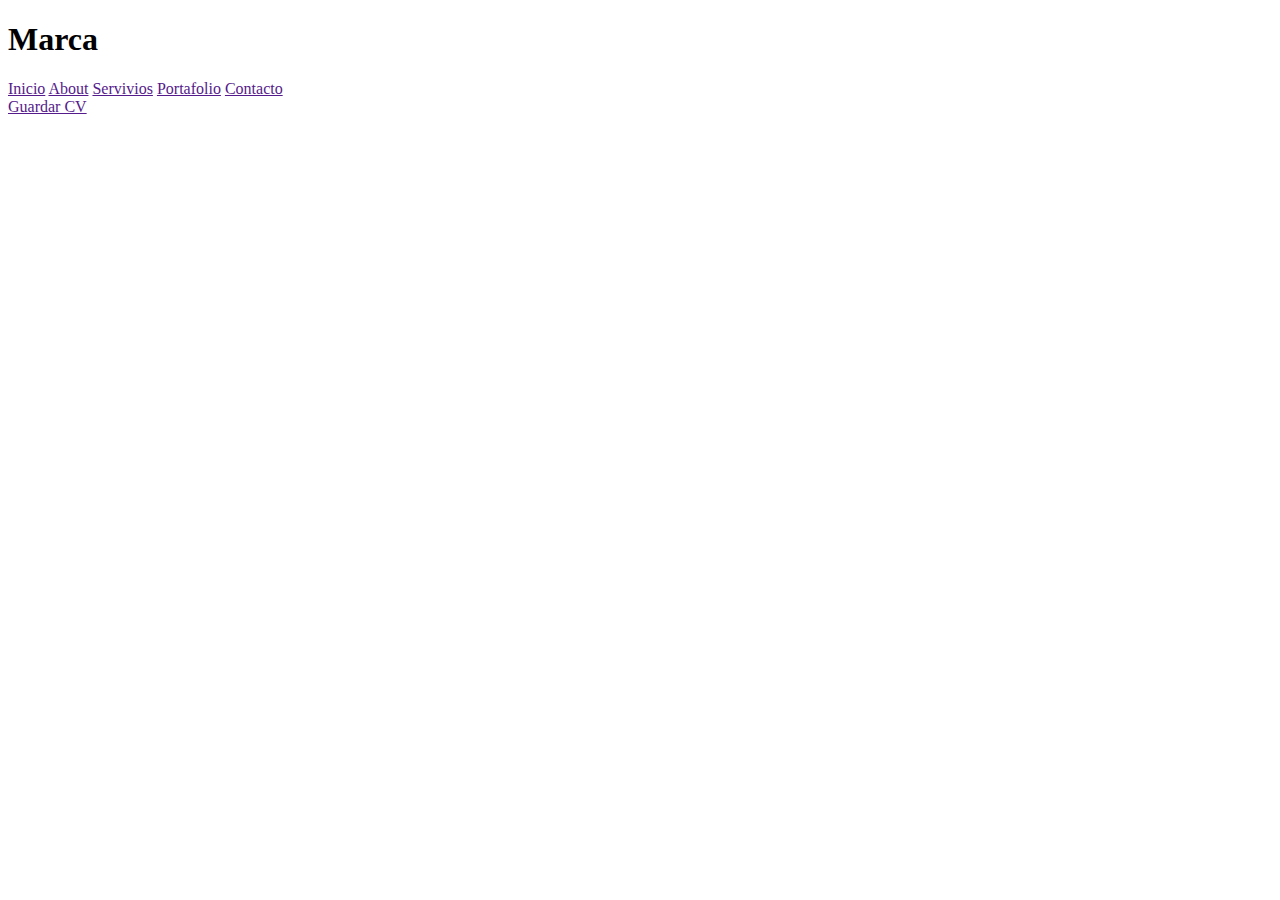
==== index.html @ bd3c1a5b "realicé la cabecera, tanto la parte del html como el styles. Use un fondo provisorio." ====
<!DOCTYPE html>
<html lang="en">
<head>
    <meta charset="UTF-8">
    <meta name="viewport" content="width=device-width, initial-scale=1.0">
    <title>porfolio-based-web-project</title>
    <link rel="stylesheet" href="../porfolio-based-web-project/css/normalize.css">
    <link rel="stylesheet" href="../porfolio-based-web-project/css/styles.css">
    <link rel="stylesheet" href="../porfolio-based-web-project/css/responsive.css">

</head>
<body class="todo">
    <header class="cabecera">
        <section><h1>Marca</h1></section>
        
        <section>
            <nav class="menu">
                <a href="" class="elem_menu">Inicio</a>
                <a href="" class="elem_menu">About</a>
                <a href="" class="elem_menu">Servivios</a>
                <a href="" class="elem_menu">Portafolio</a>
                <a href="" class="elem_menu">Contacto</a>
            </nav>
        </section>
        
        <section><a href="" class="button">Guardar CV</a></section>
        
        
    </header>
    <main>
        <section>
            
        </section>
    </main>
    <footer></footer>
    
</body>
</html>
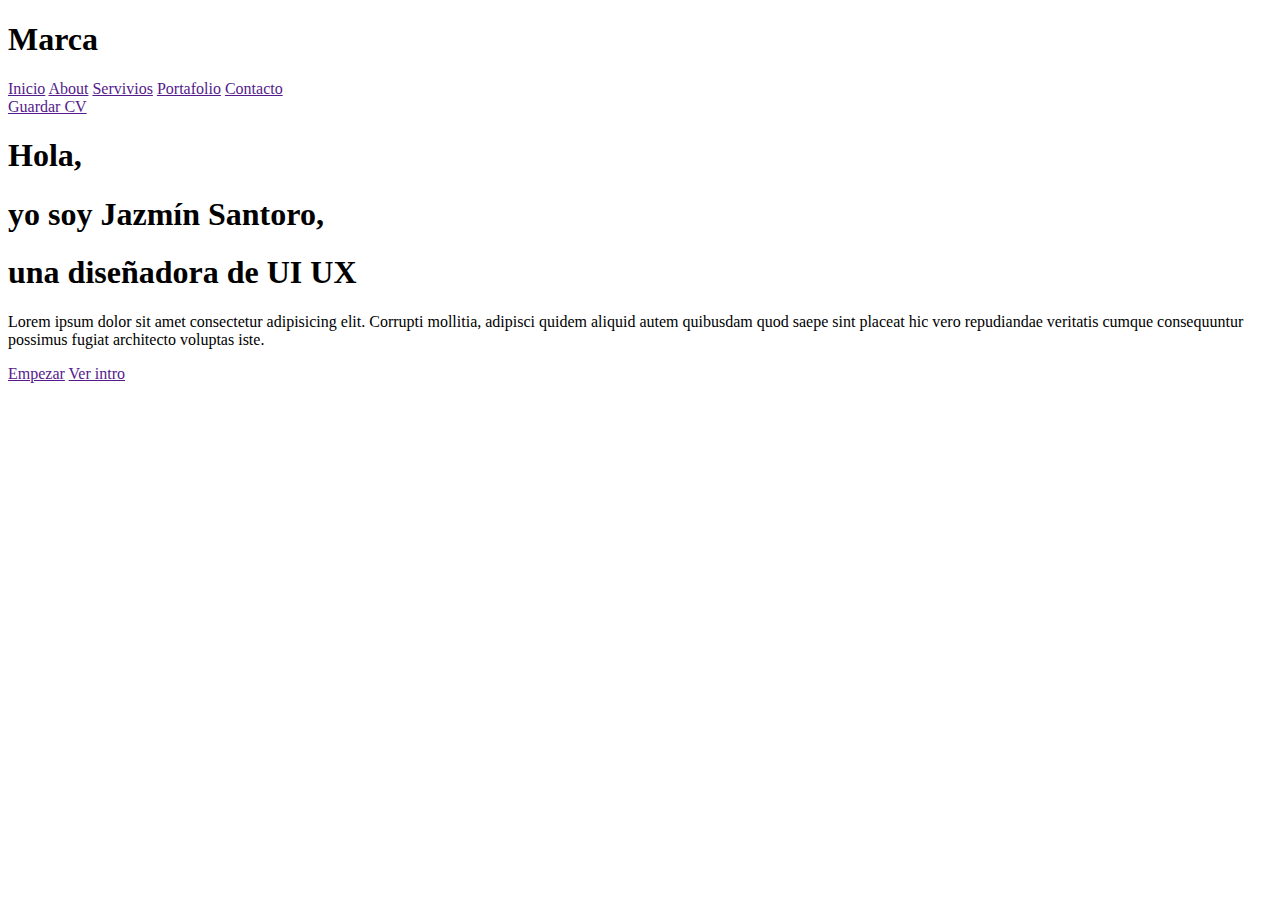
==== commit cd67ac7c: "hice la estructura básica del hero. Y repartí las otras estructuras." ====
--- a/index.html
+++ b/index.html
@@ -28,9 +28,34 @@
         
     </header>
     <main>
-        <section>
-            
+        <section class="hero">
+            <section class="hero_texto">
+                <section class="titulo_hero">
+                    <h1>Hola,</h1>
+                <h1>yo soy Jazmín Santoro,</h1>
+                <h1>una diseñadora de UI UX</h1>
+                </section>
+                <p>Lorem ipsum dolor sit amet consectetur adipisicing elit. Corrupti mollitia, adipisci quidem aliquid autem quibusdam quod saepe sint placeat hic vero repudiandae veritatis cumque consequuntur possimus fugiat architecto voluptas iste.</p>
+                <section class="button_hero">
+                    <a href="" class="button_1_hero">Empezar</a>
+                    <a  href="" class="button_2_hero">Ver intro</a>
+                </section>
+            </section>
+            <section>
+                <img src="http://via.placeholder.com/500" alt="">
+            </section>
+
         </section>
+
+        <section class="seccion_1"></section>
+        <section class="seccion_2"></section>
+        <section class="seccion_1"></section>
+        <section class="seccion_2"></section>
+        <section class="seccion_1"></section>
+        <section class="seccion_2"></section>
+        <section class="seccion_1"></section>
+        <section class="seccion_2"></section>
+
     </main>
     <footer></footer>
     
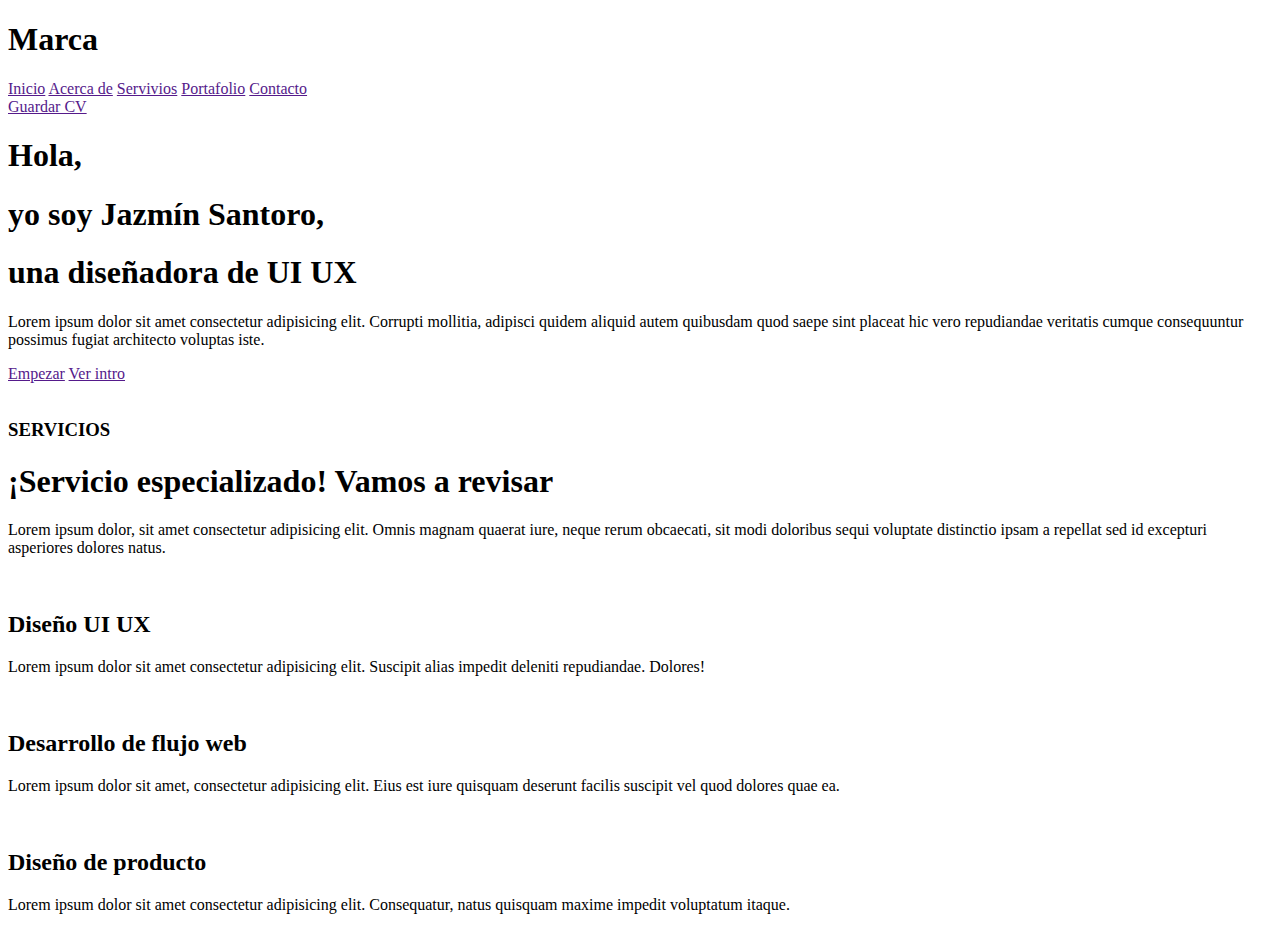
==== commit cad1ba8e: "realice la estructura básica y alo de diseño se la sección 1" ====
--- a/index.html
+++ b/index.html
@@ -16,7 +16,7 @@
         <section>
             <nav class="menu">
                 <a href="" class="elem_menu">Inicio</a>
-                <a href="" class="elem_menu">About</a>
+                <a href="" class="elem_menu">Acerca de</a>
                 <a href="" class="elem_menu">Servivios</a>
                 <a href="" class="elem_menu">Portafolio</a>
                 <a href="" class="elem_menu">Contacto</a>
@@ -47,7 +47,55 @@
 
         </section>
 
-        <section class="seccion_1"></section>
+
+
+        <section class="seccion_1">
+            <section class="texto_seccion_1">
+                <h3 class="titulo_1_seeccion_1">SERVICIOS</h3>
+                <h1>¡Servicio especializado! Vamos a revisar</h1>
+                <p class="texto">Lorem ipsum dolor, sit amet consectetur adipisicing elit. Omnis magnam quaerat iure, neque rerum obcaecati, sit modi doloribus sequi voluptate distinctio ipsam a repellat sed id excepturi asperiores dolores natus.</p>
+            </section>
+
+            <section class="divisiones_seccion_1">
+
+                <section class="div_1_seccion_1">
+
+                    <section class="circulo_seccion1">
+                        <p class="circulo"></p>
+                        <img src="../porfolio-based-web-project/img/pen_seccion_1.svg" alt="" class="icono_seccion_1">
+                    </section>
+
+                    <h2>Diseño UI UX</h2>
+                    <P class="texto">Lorem ipsum dolor sit amet consectetur adipisicing elit. Suscipit alias impedit deleniti repudiandae. Dolores!</P>
+                </section>
+
+                <section class="div_2_seccion_1">
+
+                    <section class="circulo_seccion1">
+                        <p class="circulo"></p>
+                        <img src="../porfolio-based-web-project/img/documento_seccion_1.svg" alt="" class="icono_seccion_1">
+                    </section>
+                    
+                    <h2>Desarrollo de flujo web</h2>
+                    <p class="texto_blanco">Lorem ipsum dolor sit amet, consectetur adipisicing elit. Eius est iure quisquam deserunt facilis suscipit vel quod dolores quae ea.</p>
+                </section>
+
+                <section class="div_1_seccion_1">
+
+                    <section class="circulo_seccion1">
+                        <p class="circulo"></p>
+                        <img src="../porfolio-based-web-project/img/pencil_seccion_1.svg" alt="" class="icono_seccion_1">
+                    </section>
+                    
+                    <h2>Diseño de producto</h2>
+                    <p class="texto">Lorem ipsum dolor sit amet consectetur adipisicing elit. Consequatur, natus quisquam maxime impedit voluptatum itaque.</p>
+                </section>
+            </section>
+
+        </section>
+
+
+
         <section class="seccion_2"></section>
         <section class="seccion_1"></section>
         <section class="seccion_2"></section>
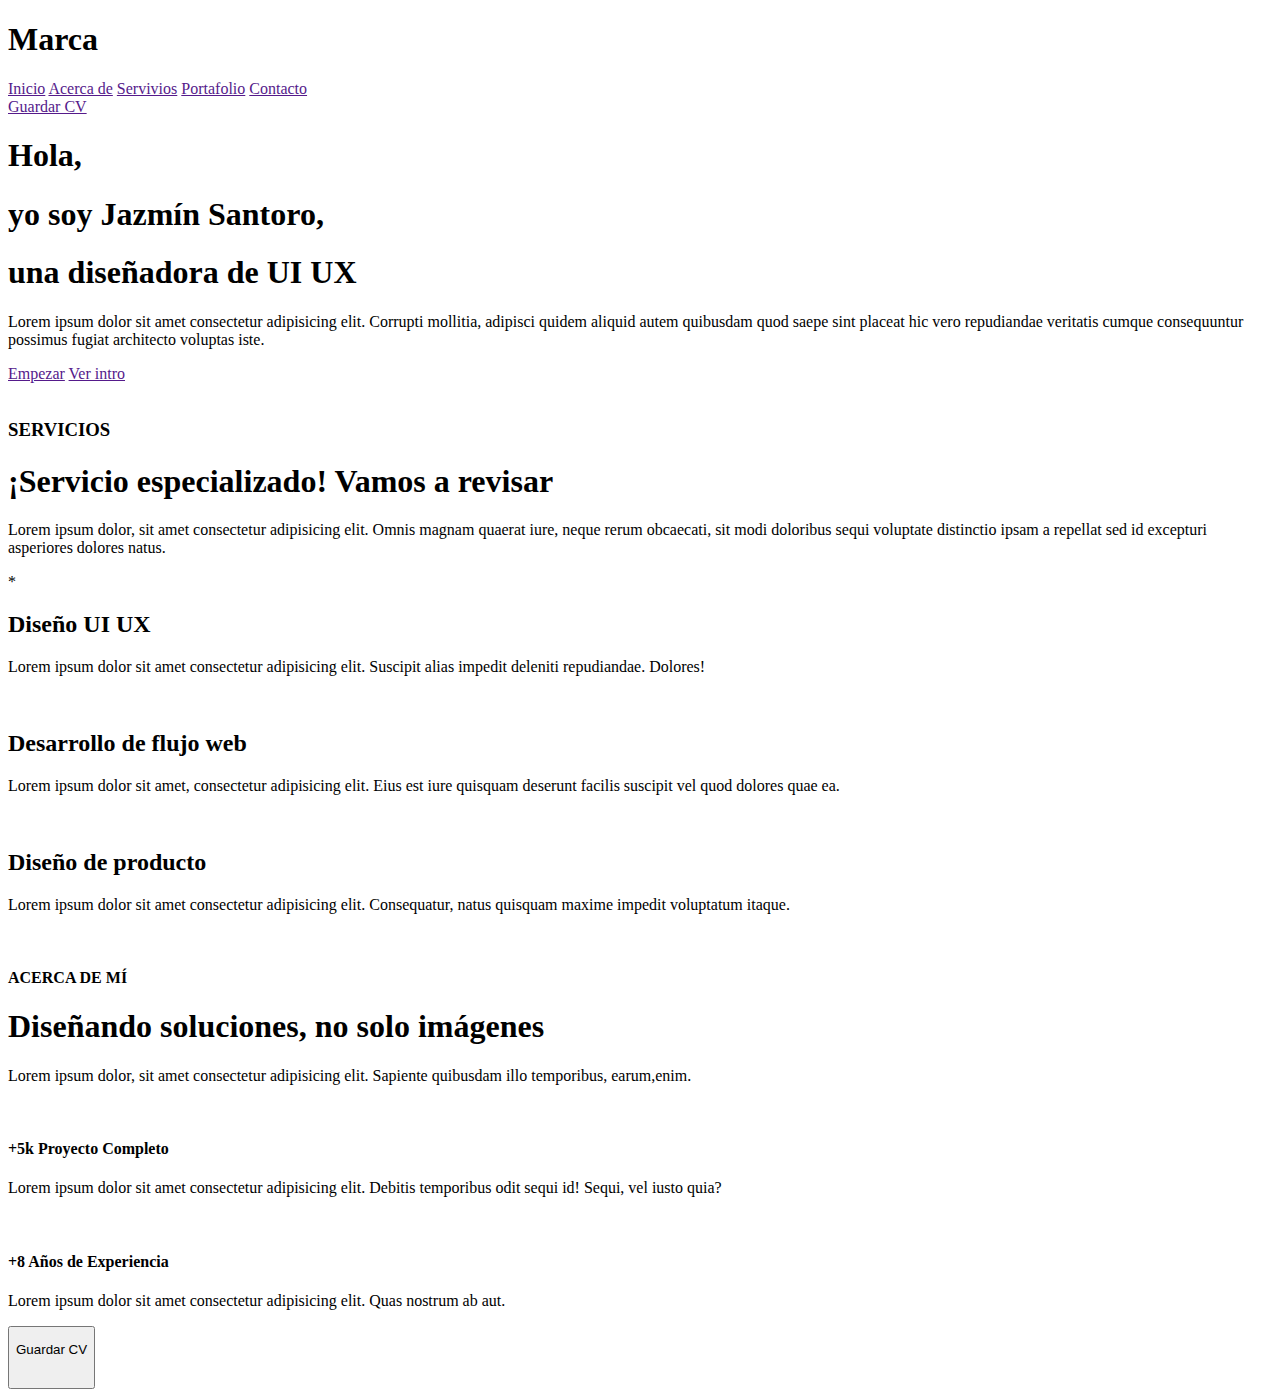
==== commit e04bdbf2: "realicé la estructura y ediciónbásica de la seccion 2" ====
--- a/index.html
+++ b/index.html
@@ -62,7 +62,7 @@
 
                     <section class="circulo_seccion1">
                         <p class="circulo"></p>
-                        <img src="../porfolio-based-web-project/img/pen_seccion_1.svg" alt="" class="icono_seccion_1">
+                    *    <img src="../porfolio-based-web-project/img/pen_seccion_1.svg" alt="" class="icono_seccion_1">
                     </section>
 
                     <h2>Diseño UI UX</h2>
@@ -96,7 +96,45 @@
 
 
 
-        <section class="seccion_2"></section>
+        <section class="seccion_2">
+
+            <section>
+                <img src="http://via.placeholder.com/500" alt="">
+            </section>
+
+            <section class="texto_seccion_2">
+                <h4 class="titulo_1_seeccion_1">ACERCA DE MÍ</h4>
+                <h1 class="titulo_hero">Diseñando soluciones, no solo imágenes</h1>
+                <p class="texto">Lorem ipsum dolor, sit amet consectetur adipisicing elit. Sapiente quibusdam illo temporibus, earum,enim.</p>
+                
+                <section class="div_1_seccion_2">
+                    <img src="../porfolio-based-web-project/img/flecha_naranja.svg" alt="" class="flecha_naranja">
+                    <section class="div_texto_seccion2">
+                        <h4 class="titulo_hero">+5k Proyecto Completo</h4>
+                        <p class="texto">Lorem ipsum dolor sit amet consectetur adipisicing elit. Debitis temporibus odit sequi id! Sequi, vel iusto quia?</p>
+                    </section>
+                    
+                </section>
+                
+                <section class="div_2_seccion_2">
+                    <img src="../porfolio-based-web-project/img/flecha_morada.svg" alt="" class="flecha_morada">
+                    <section class="div_texto_seccion2">
+                        <h4 class="titulo_hero" >+8 Años de Experiencia</h4>
+                        <p class="texto">Lorem ipsum dolor sit amet consectetur adipisicing elit. Quas nostrum ab aut.</p>
+                    </section>
+                    
+                </section>
+
+                <button class="button_seccion_2">
+                    <p>Guardar CV  </p>
+                    <img src="../porfolio-based-web-project/img/flecha_blanca.svg" alt="" class="flecha_blanca">
+                </button>
+
+            </section>
+        </section>
+
+
+
         <section class="seccion_1"></section>
         <section class="seccion_2"></section>
         <section class="seccion_1"></section>
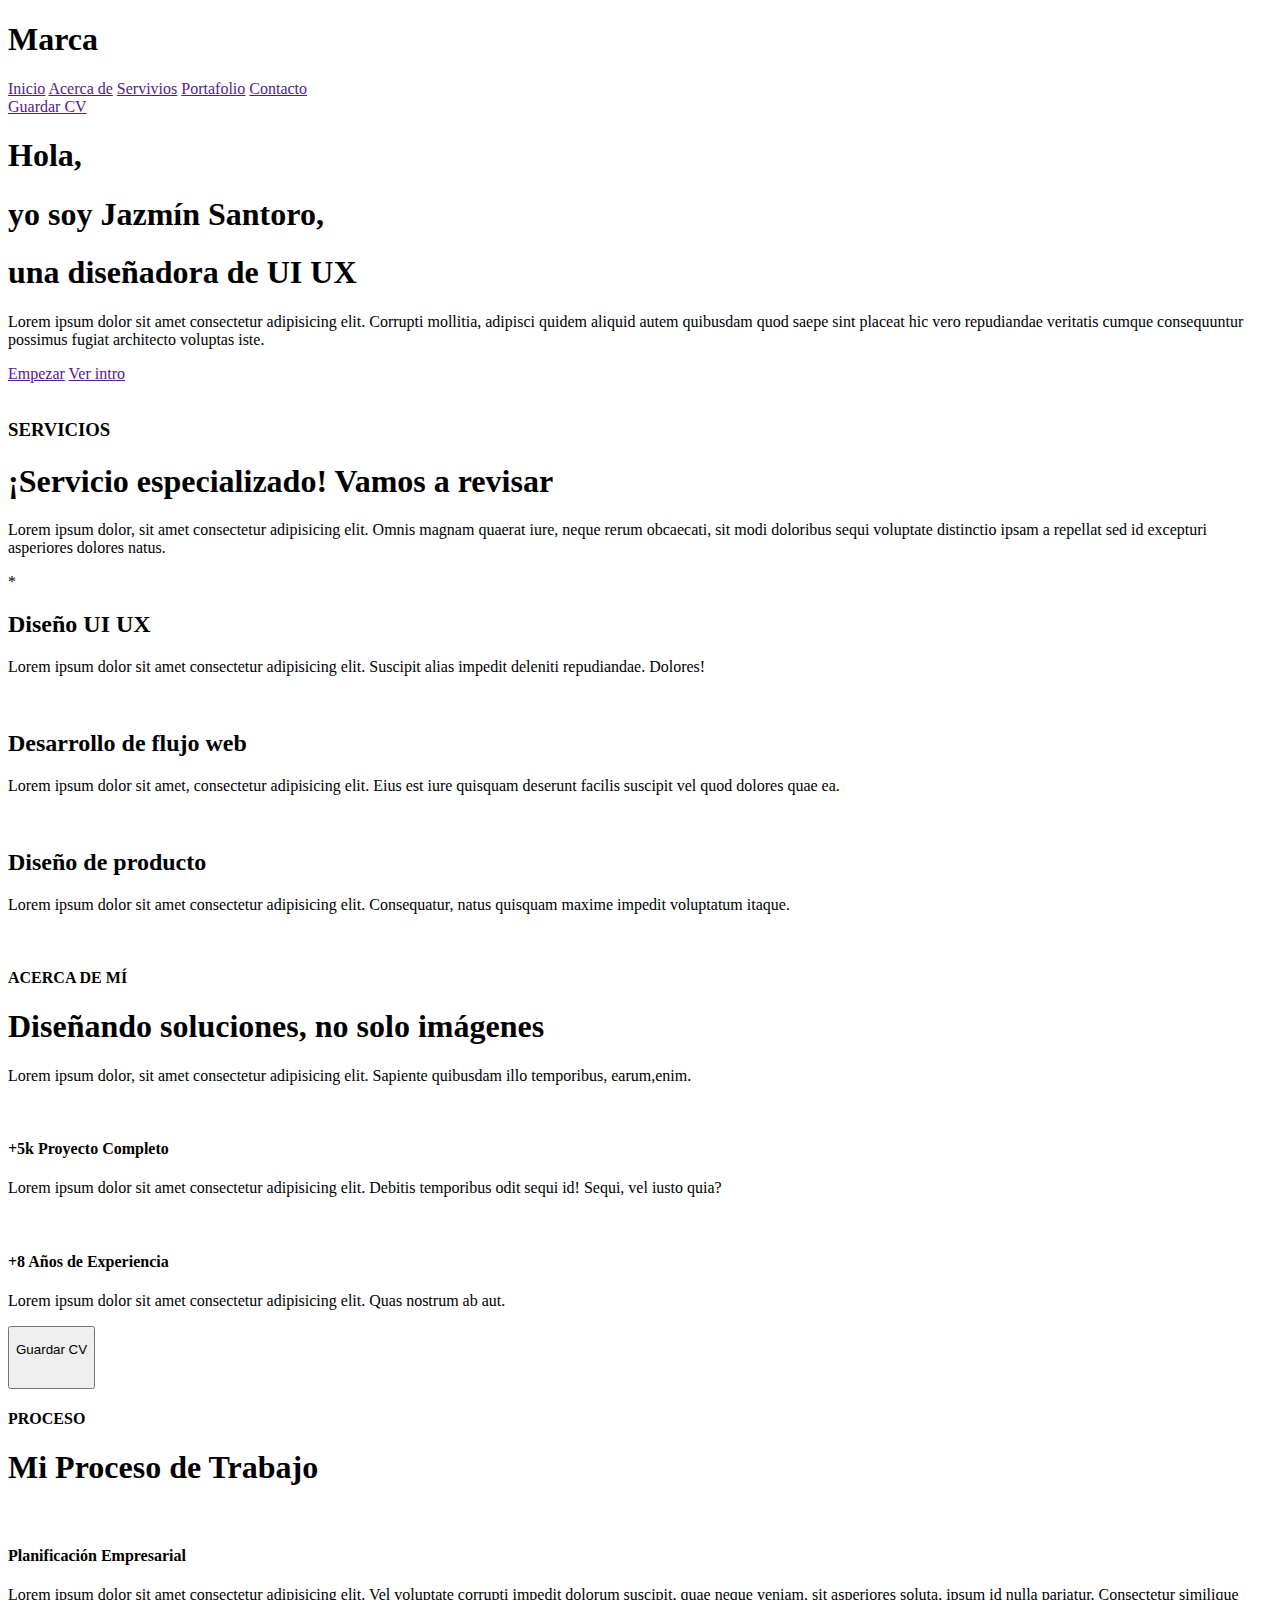
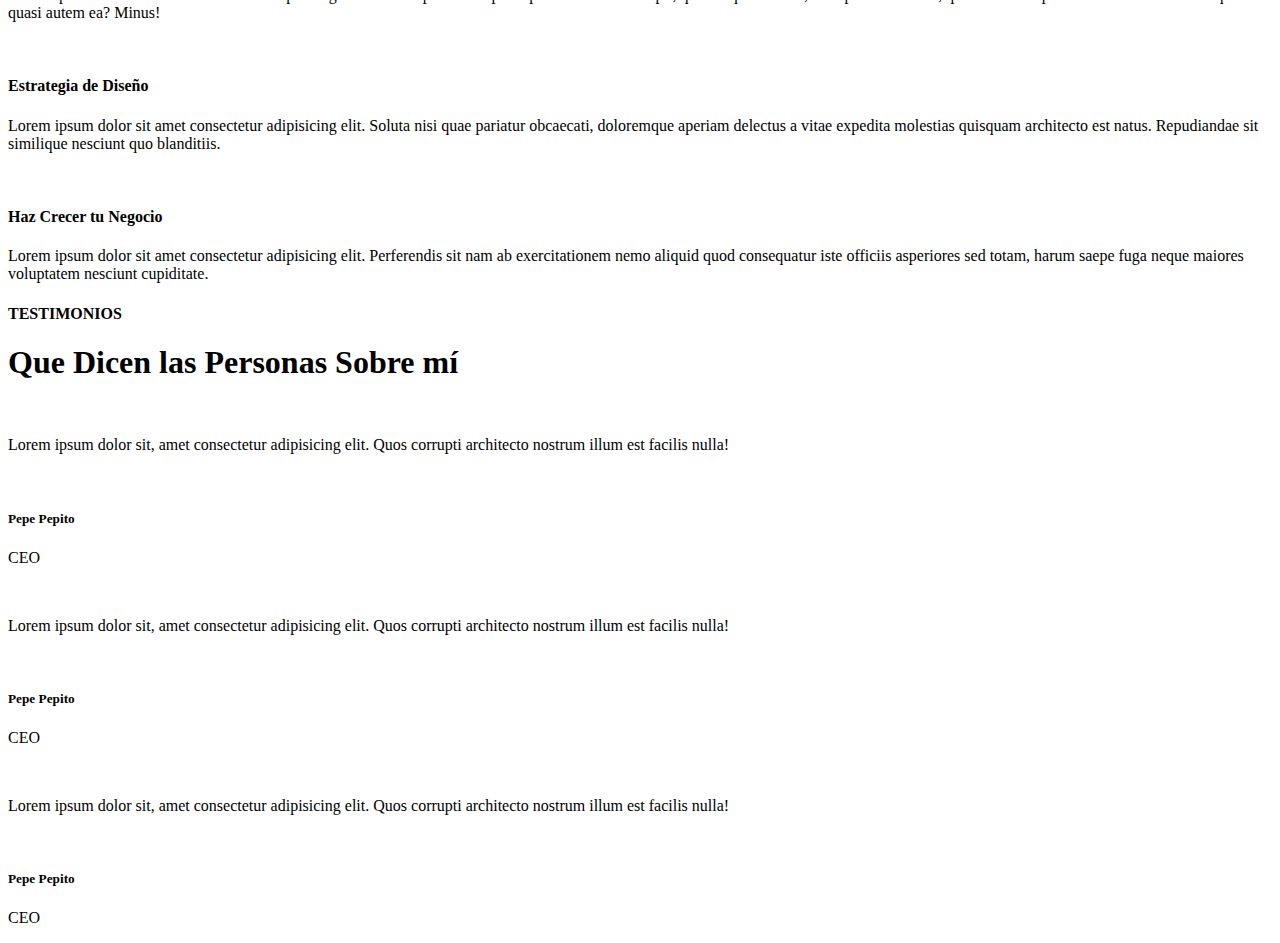
==== commit d14e9859: "realice la estructura básica de la seccion 3 y 4" ====
--- a/index.html
+++ b/index.html
@@ -130,13 +130,146 @@
                     <img src="../porfolio-based-web-project/img/flecha_blanca.svg" alt="" class="flecha_blanca">
                 </button>
 
-            </section>
-        </section>
-
-
-
-        <section class="seccion_1"></section>
-        <section class="seccion_2"></section>
+
+            </section>
+        </section>
+
+
+
+        <section class="seccion_1">
+
+            <section class="texto_seccion_1">
+                <h4 class="titulo_1_seeccion_1">PROCESO</h4>
+                <h1 class="t">Mi Proceso de Trabajo</h1>
+            </section>
+
+            <section class="div_seccion_3">
+
+                <section class="division_seccion_3">
+                    
+                    <section class="borde_punteado">
+                        <img class="icono_seccion_3"  src="../porfolio-based-web-project/img/lampara_seccion_3.svg" alt="">
+                    </section>
+                
+                    <h4>Planificación Empresarial</h4>
+                    <p class="texto">Lorem ipsum dolor sit amet consectetur adipisicing elit. Vel voluptate corrupti impedit dolorum suscipit, quae neque veniam, sit asperiores soluta, ipsum id nulla pariatur. Consectetur similique quasi autem ea? Minus!</p>
+                </section>
+
+                <section class="division_seccion_3">
+                    
+                    <section class="borde_punteado">
+                        <img class="icono_seccion_3"  src="../porfolio-based-web-project/img/documento_seccion_3.svg" alt="">
+                    </section>
+                
+                    <h4>Estrategia de Diseño</h4>
+                    <p class="texto">Lorem ipsum dolor sit amet consectetur adipisicing elit. Soluta nisi quae pariatur obcaecati, doloremque aperiam delectus a vitae expedita molestias quisquam architecto est natus. Repudiandae sit similique nesciunt quo blanditiis.</p>
+                </section>
+
+                <section class="division_seccion_3">
+                    
+                    <section class="borde_punteado">
+                        <img class="icono_seccion_3"  src="../porfolio-based-web-project/img/grafico_seccion_3.svg" alt="">
+                    </section>
+                
+                    <h4>Haz Crecer tu Negocio</h4>
+                    <p class="texto">Lorem ipsum dolor sit amet consectetur adipisicing elit. Perferendis sit nam ab exercitationem nemo aliquid quod consequatur iste officiis asperiores sed totam, harum saepe fuga neque maiores voluptatem nesciunt cupiditate.</p>
+                </section>
+                
+            </section>
+
+        </section>
+
+
+
+
+        <section class="seccion_4">
+
+            <section class="texto_seccion_1">
+                <h4 class="titulo_1_seeccion_1">TESTIMONIOS</h4>
+                <h1 class="t">Que Dicen las Personas Sobre mí</h1>
+            </section>
+
+            <section class="divisiones_seccion_4">
+
+                <section class="div_seccion_4">
+                    
+                    <section>
+                        <img class="estrellas" src="../porfolio-based-web-project/img/estrella.svg" alt="">
+                        <img class="estrellas" src="../porfolio-based-web-project/img/estrella.svg" alt="">
+                        <img class="estrellas" src="../porfolio-based-web-project/img/estrella.svg" alt="">
+                        <img class="estrellas" src="../porfolio-based-web-project/img/estrella.svg" alt="">
+                        <img class="estrellas" src="../porfolio-based-web-project/img/estrella.svg" alt="">
+                    </section>
+                    
+                    <p>Lorem ipsum dolor sit, amet consectetur adipisicing elit. Quos corrupti architecto nostrum illum est facilis nulla!</p>
+
+                    <section class="personas">
+                        <img class="img_personas" src="http://via.placeholder.com/50" alt="">
+
+                        <section>
+                            <h5>Pepe Pepito</h5>
+                        <p class="texto">CEO</p>
+                        </section>
+                        
+                    </section>
+                
+                </section>
+
+                <section class="div_seccion_4">
+            
+                    <section>
+                        <img class="estrellas" src="../porfolio-based-web-project/img/estrella.svg" alt="">
+                        <img class="estrellas" src="../porfolio-based-web-project/img/estrella.svg" alt="">
+                        <img class="estrellas" src="../porfolio-based-web-project/img/estrella.svg" alt="">
+                        <img class="estrellas" src="../porfolio-based-web-project/img/estrella.svg" alt="">
+                        <img class="estrellas" src="../porfolio-based-web-project/img/estrella.svg" alt="">
+                    </section>
+
+                    <p>Lorem ipsum dolor sit, amet consectetur adipisicing elit. Quos corrupti architecto nostrum illum est facilis nulla!</p>
+                    
+                    <section class="personas">
+                        <img class="img_personas" src="http://via.placeholder.com/50" alt="">
+
+                        <section>
+                            <h5>Pepe Pepito</h5>
+                        <p class="texto">CEO</p>
+                        </section>
+                        
+                    </section>
+                
+                </section>
+
+                <section class="div_seccion_4">
+
+                    <section>
+                        <img class="estrellas" src="../porfolio-based-web-project/img/estrella.svg" alt="">
+                        <img class="estrellas" src="../porfolio-based-web-project/img/estrella.svg" alt="">
+                        <img class="estrellas" src="../porfolio-based-web-project/img/estrella.svg" alt="">
+                        <img class="estrellas" src="../porfolio-based-web-project/img/estrella.svg" alt="">
+                        <img class="estrellas" src="../porfolio-based-web-project/img/estrella.svg" alt="">
+                    </section>
+
+                    <p>Lorem ipsum dolor sit, amet consectetur adipisicing elit. Quos corrupti architecto nostrum illum est facilis nulla!</p>
+                    
+                    <section class="personas">
+                        <img class="img_personas" src="http://via.placeholder.com/50" alt="">
+
+                        <section>
+                            <h5>Pepe Pepito</h5>
+                        <p class="texto">CEO</p>
+                        </section>
+                        
+                    </section>
+
+                </section>
+
+            </section>
+
+        </section>
+
+
+
+
         <section class="seccion_1"></section>
         <section class="seccion_2"></section>
         <section class="seccion_1"></section>
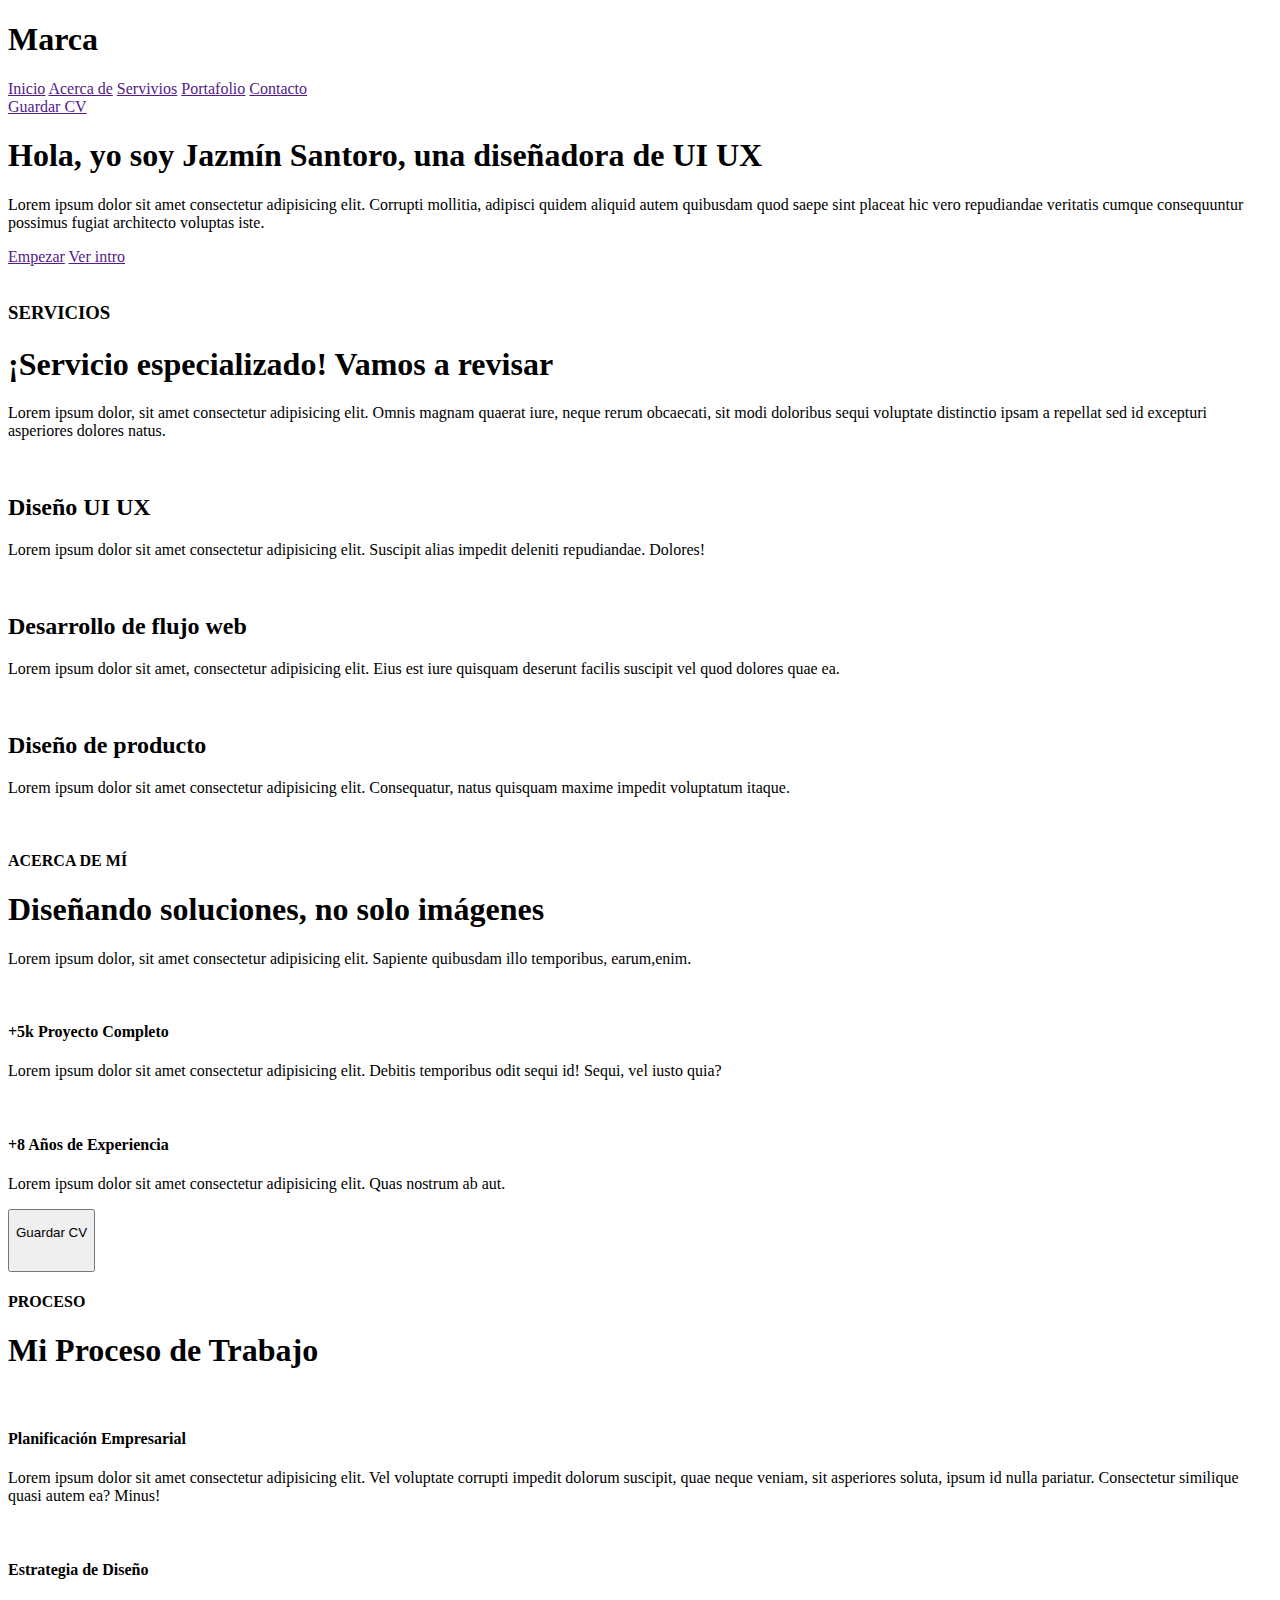
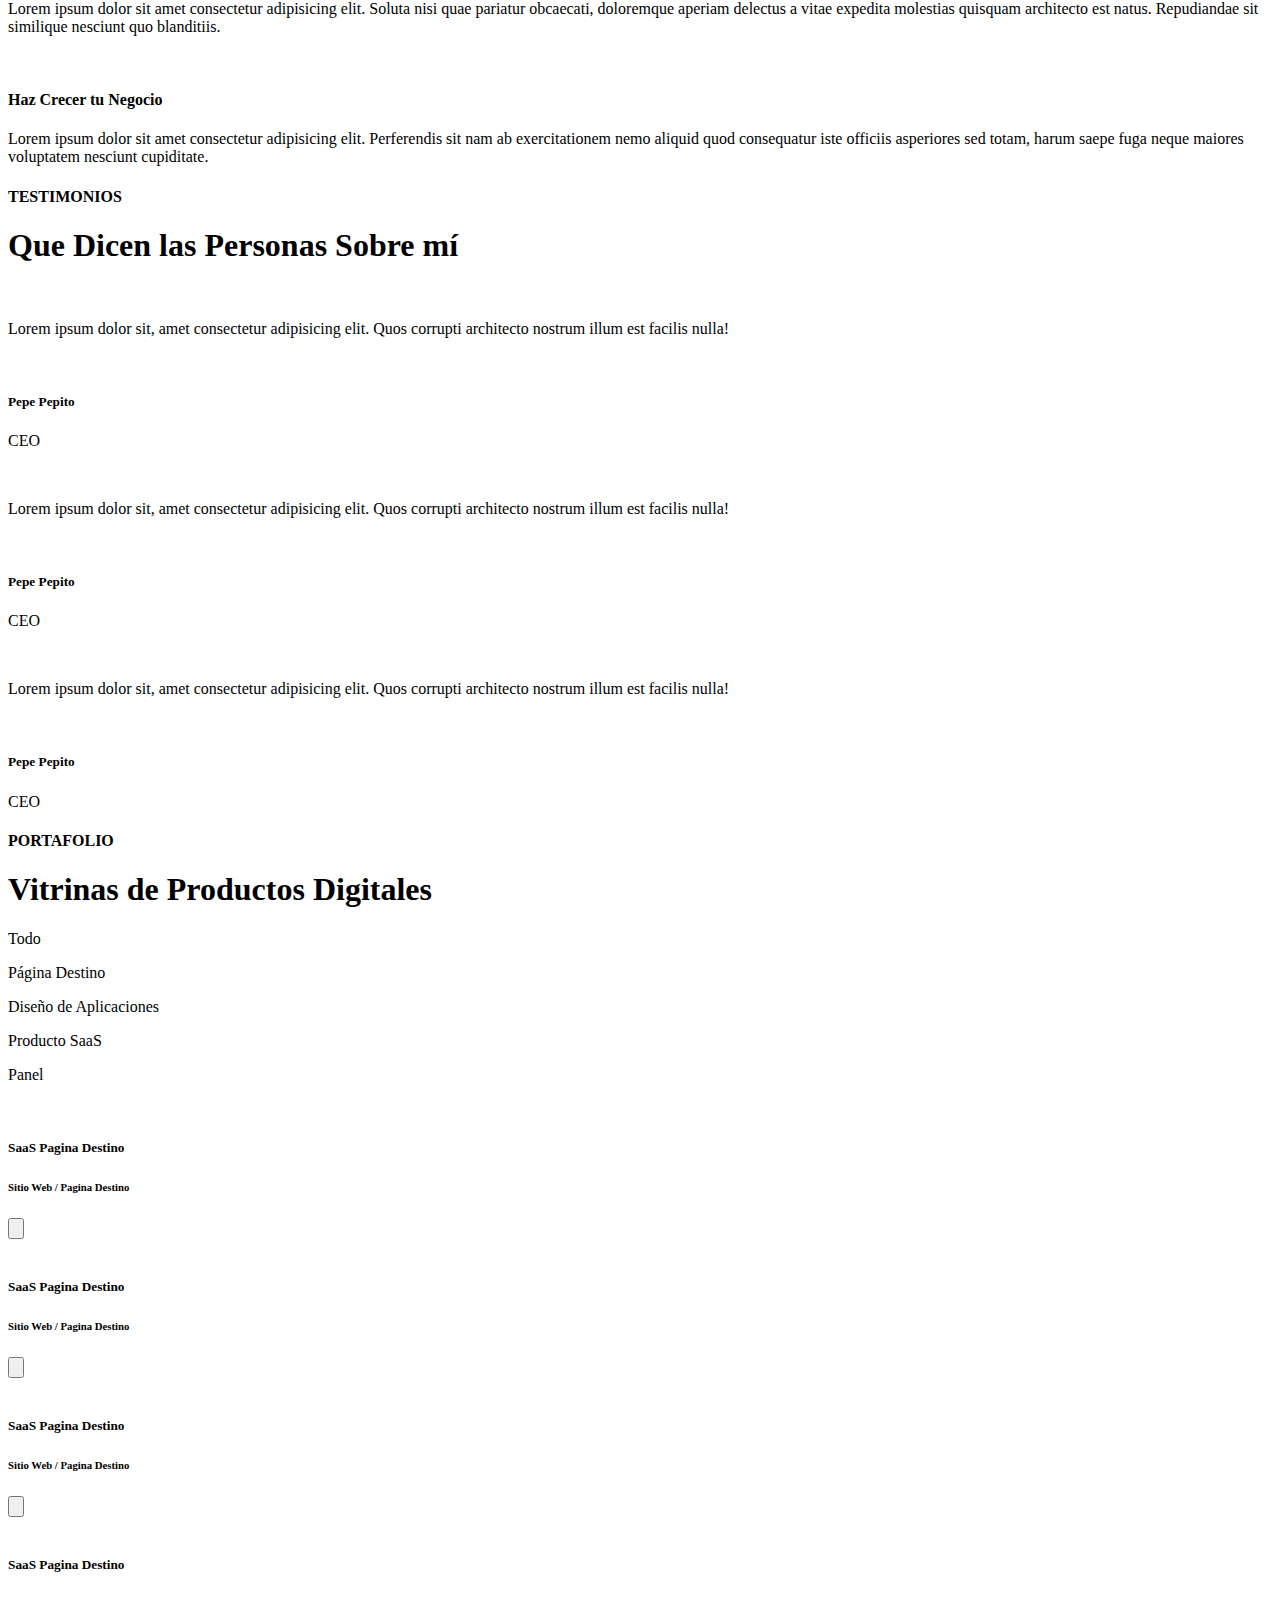
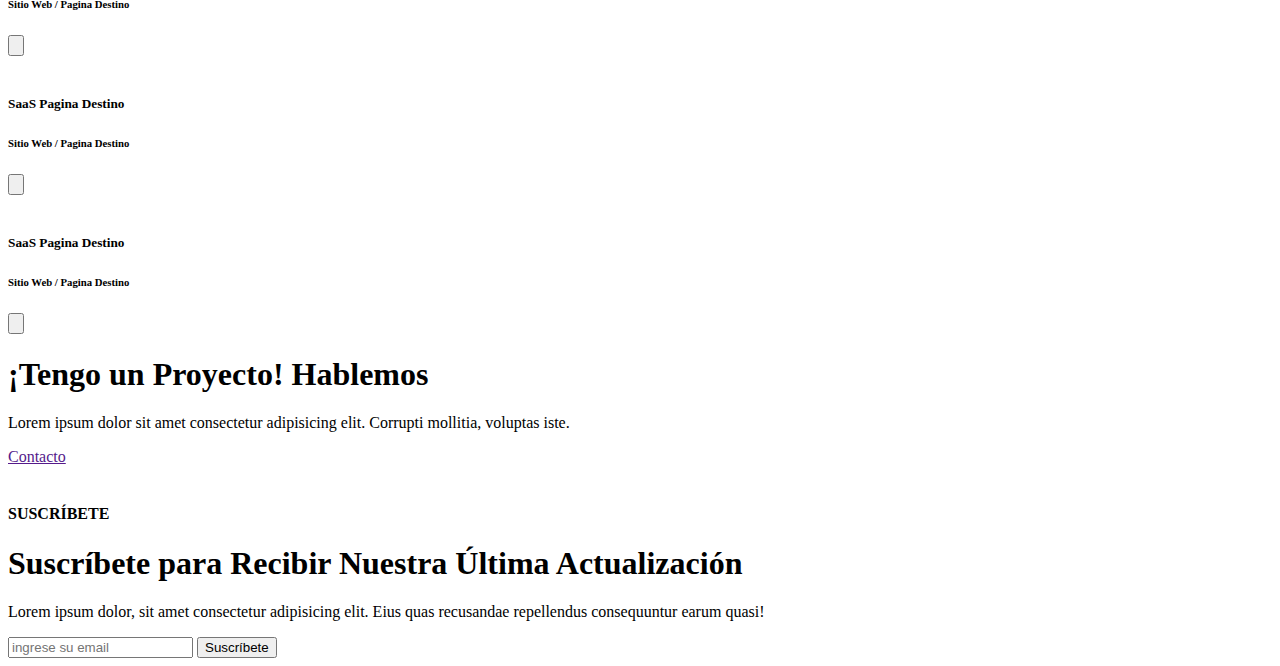
==== commit 8f92e1fd: "realise la estructura básica de las ultimas dos secciones. Decidí no colocar el footer porque aporta" ====
--- a/index.html
+++ b/index.html
@@ -9,7 +9,9 @@
     <link rel="stylesheet" href="../porfolio-based-web-project/css/responsive.css">
 
 </head>
+
 <body class="todo">
+
     <header class="cabecera">
         <section><h1>Marca</h1></section>
         
@@ -30,11 +32,7 @@
     <main>
         <section class="hero">
             <section class="hero_texto">
-                <section class="titulo_hero">
-                    <h1>Hola,</h1>
-                <h1>yo soy Jazmín Santoro,</h1>
-                <h1>una diseñadora de UI UX</h1>
-                </section>
+                <h1 class="line_aling_titulo">Hola, yo soy Jazmín Santoro, una diseñadora de UI UX</h1>
                 <p>Lorem ipsum dolor sit amet consectetur adipisicing elit. Corrupti mollitia, adipisci quidem aliquid autem quibusdam quod saepe sint placeat hic vero repudiandae veritatis cumque consequuntur possimus fugiat architecto voluptas iste.</p>
                 <section class="button_hero">
                     <a href="" class="button_1_hero">Empezar</a>
@@ -62,7 +60,7 @@
 
                     <section class="circulo_seccion1">
                         <p class="circulo"></p>
-                    *    <img src="../porfolio-based-web-project/img/pen_seccion_1.svg" alt="" class="icono_seccion_1">
+                        <img src="../porfolio-based-web-project/img/pen_seccion_1.svg" alt="" class="icono_seccion_1">
                     </section>
 
                     <h2>Diseño UI UX</h2>
@@ -186,7 +184,7 @@
 
             <section class="texto_seccion_1">
                 <h4 class="titulo_1_seeccion_1">TESTIMONIOS</h4>
-                <h1 class="t">Que Dicen las Personas Sobre mí</h1>
+                <h1>Que Dicen las Personas Sobre mí</h1>
             </section>
 
             <section class="divisiones_seccion_4">
@@ -270,12 +268,180 @@
 
 
 
-        <section class="seccion_1"></section>
-        <section class="seccion_2"></section>
-        <section class="seccion_1"></section>
-        <section class="seccion_2"></section>
+        <section class="seccion_1">
+
+            <section class="texto_seccion_5">
+                <h4 class="titulo_1_seeccion_1">PORTAFOLIO</h4>
+                <h1>Vitrinas de Productos Digitales</h1>
+                <section class="div_seccion_3">
+                    <p class="p_boton">Todo</p>
+                    <p class="p_boton">Página Destino</p>
+                    <p class="p_boton">Diseño de Aplicaciones</p>
+                    <p class="p_boton">Producto SaaS</p>
+                    <p class="p_boton">Panel</p>
+                </section>
+            </section>
+
+            <section class="divisiones_seccion_5">
+
+                <section>
+                    <section class="img_seccion_5">
+                        <img class="img_border" src="http://via.placeholder.com/200x150" alt="">
+                    </section>
+                    
+                    <section class="div_seccion_5">
+                        <section class="line_aling">
+                            <h5>SaaS Pagina Destino</h5>
+                            <h6 class="h6_seccion5">Sitio Web / Pagina Destino</h6>
+                        </section>
+                        
+                        <button class="img_button">
+                            <img class="flecha_blanca_inclinada" src="../porfolio-based-web-project/img/flecha_blanca.svg" alt="">
+                        </button>
+                    </section>
+
+                </section>
+                
+                <section>
+                    <section class="img_seccion_5">
+                        <img class="img_border" src="http://via.placeholder.com/200x150" alt="">
+                    </section>
+                    
+                    <section class="div_seccion_5">
+                        <section class="line_aling">
+                            <h5>SaaS Pagina Destino</h5>
+                            <h6 class="h6_seccion5">Sitio Web / Pagina Destino</h6>
+                        </section>
+                        
+                        <button class="img_button">
+                            <img class="flecha_blanca_inclinada" src="../porfolio-based-web-project/img/flecha_blanca.svg" alt="">
+                        </button>
+                    </section>
+
+                </section>
+                
+                <section>
+                    <section class="img_seccion_5">
+                        <img class="img_border" src="http://via.placeholder.com/200x150" alt="">
+                    </section>
+                    
+                    <section class="div_seccion_5">
+                        <section class="line_aling">
+                            <h5>SaaS Pagina Destino</h5>
+                            <h6 class="h6_seccion5">Sitio Web / Pagina Destino</h6>
+                        </section>
+                        
+                        <button class="img_button">
+                            <img class="flecha_blanca_inclinada" src="../porfolio-based-web-project/img/flecha_blanca.svg" alt="">
+                        </button>
+                    </section>
+
+                </section>
+                
+                <section>
+                    <section class="img_seccion_5">
+                        <img class="img_border" src="http://via.placeholder.com/200x150" alt="">
+                    </section>
+                    
+                    <section class="div_seccion_5">
+                        <section class="line_aling">
+                            <h5>SaaS Pagina Destino</h5>
+                            <h6 class="h6_seccion5">Sitio Web / Pagina Destino</h6>
+                        </section>
+                        
+                        <button class="img_button">
+                            <img class="flecha_blanca_inclinada" src="../porfolio-based-web-project/img/flecha_blanca.svg" alt="">
+                        </button>
+                    </section>
+
+                </section>
+                
+                <section>
+                    <section class="img_seccion_5">
+                        <img class="img_border" src="http://via.placeholder.com/200x150" alt="">
+                    </section>
+                    
+                    <section class="div_seccion_5">
+                        <section class="line_aling">
+                            <h5>SaaS Pagina Destino</h5>
+                            <h6 class="h6_seccion5">Sitio Web / Pagina Destino</h6>
+                        </section>
+                        
+                        <button class="img_button">
+                            <img class="flecha_blanca_inclinada" src="../porfolio-based-web-project/img/flecha_blanca.svg" alt="">
+                        </button>
+                    </section>
+
+                </section>
+                
+                <section>
+                    <section class="img_seccion_5">
+                        <img class="img_border" src="http://via.placeholder.com/200x150" alt="">
+                    </section>
+                    
+                    <section class="div_seccion_5">
+                        <section class="line_aling">
+                            <h5>SaaS Pagina Destino</h5>
+                            <h6 class="h6_seccion5">Sitio Web / Pagina Destino</h6>
+                        </section>
+                        <section>
+                            <button class="img_button">
+                                <img class="flecha_blanca_inclinada" src="../porfolio-based-web-project/img/flecha_blanca.svg" alt="">
+                            </button>
+                        </section>
+                        
+                    </section>
+
+                </section>
+                
+                
+            </section>
+
+        </section>
+
+
+
+
+        <section class="seccion_6">
+
+            <section class="texto_seccion6">
+                <h1 class="line_aling_titulo" >¡Tengo un Proyecto! Hablemos</h1>
+                <p>Lorem ipsum dolor sit amet consectetur adipisicing elit. Corrupti mollitia, voluptas iste.</p>
+                <section class="button_hero">
+                    <a href="" class="button_1_hero">Contacto</a>
+                </section>
+            </section>
+            <section class="img_seccion_6">
+                <img src="http://via.placeholder.com/500" alt="">
+            </section>
+
+        </section>
+
+
+
+
+
+        <section class="seccion_7">
+
+            <section class="div_seccion_7">
+                <h4 class="titulo_1_seeccion_1">SUSCRÍBETE</h4>
+                <h1 class="line_aling_titulo" >Suscríbete para Recibir Nuestra Última Actualización</h1>
+            </section>
+
+            <section class="div_seccion_7">
+                <p>Lorem ipsum dolor, sit amet consectetur adipisicing elit. Eius quas recusandae repellendus consequuntur earum quasi!</p>
+                <form class="formulario">
+                    <input class="email" type="email" placeholder="ingrese su email"/>
+                    <button class="button_suscribirse" >Suscríbete</button>
+                </form>
+                    
+                </section>
+            </section>
+
+        </section>
 
     </main>
+
     <footer></footer>
     
 </body>
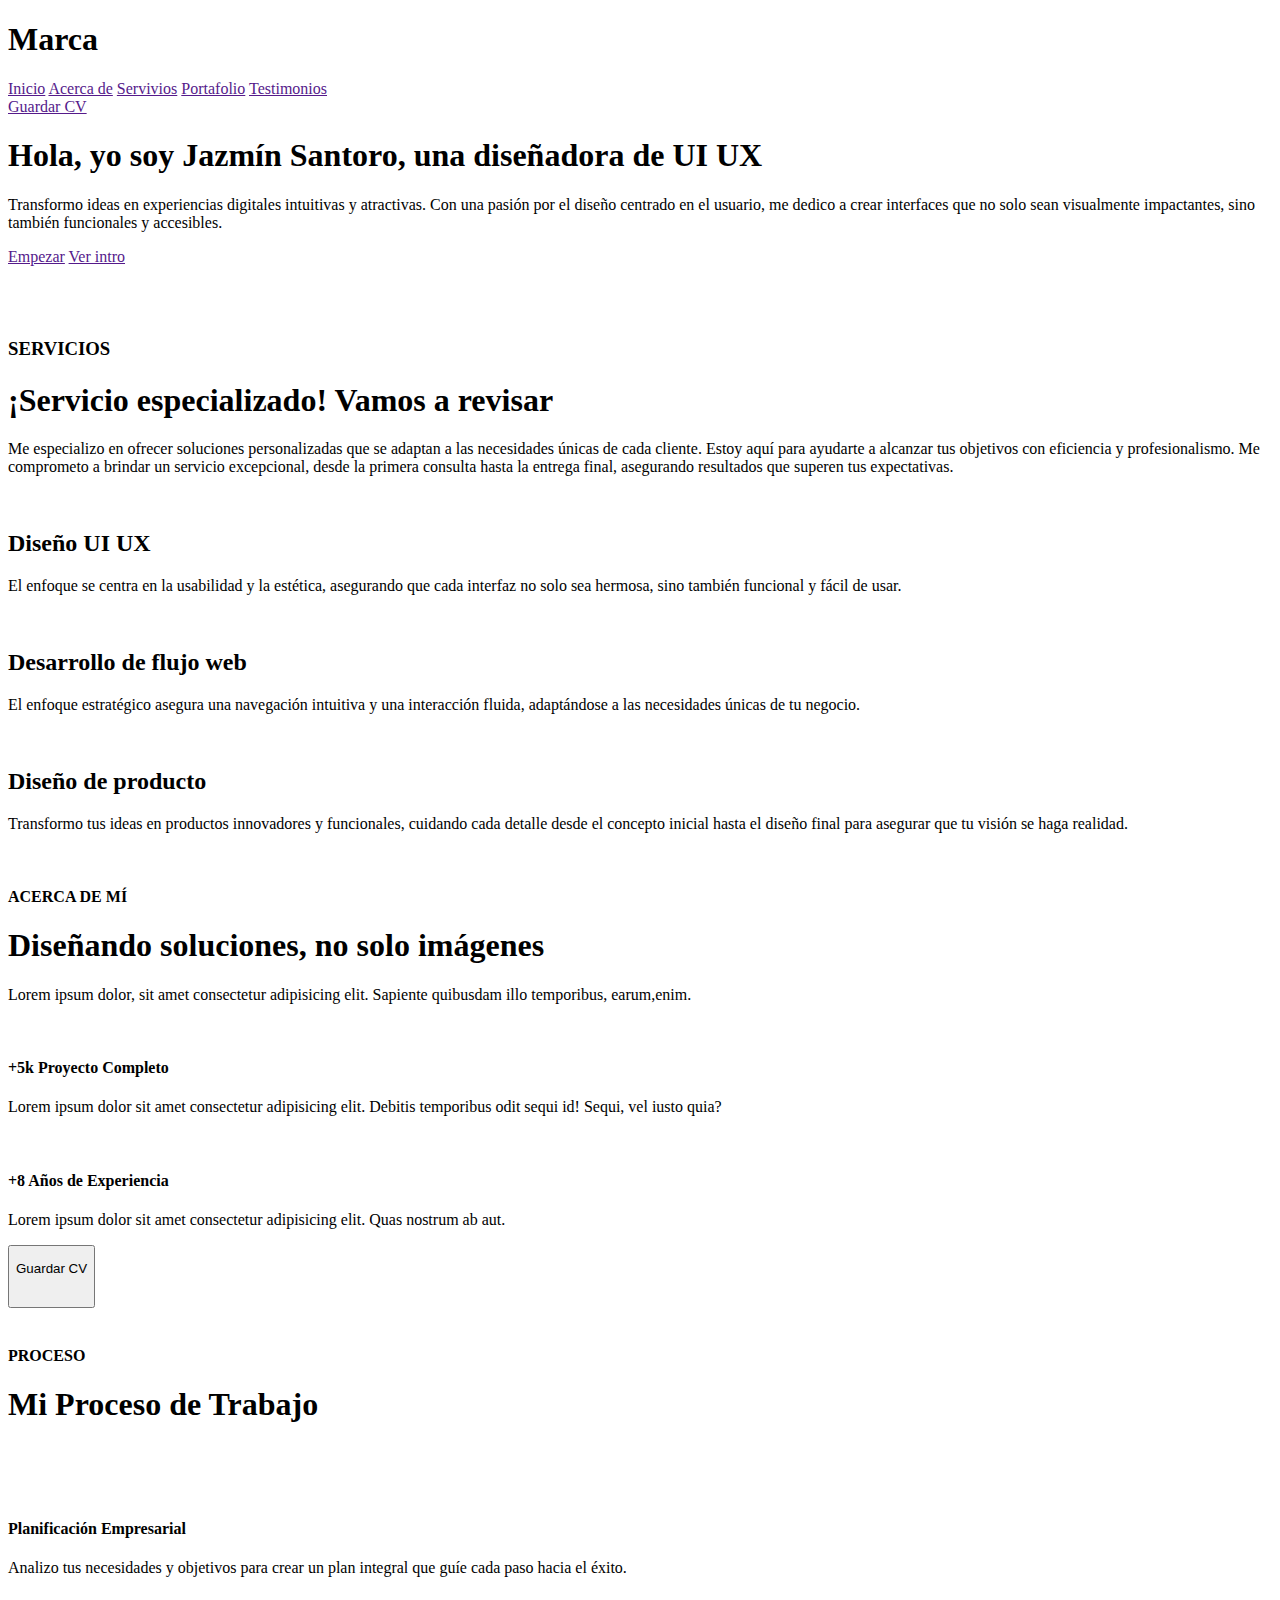
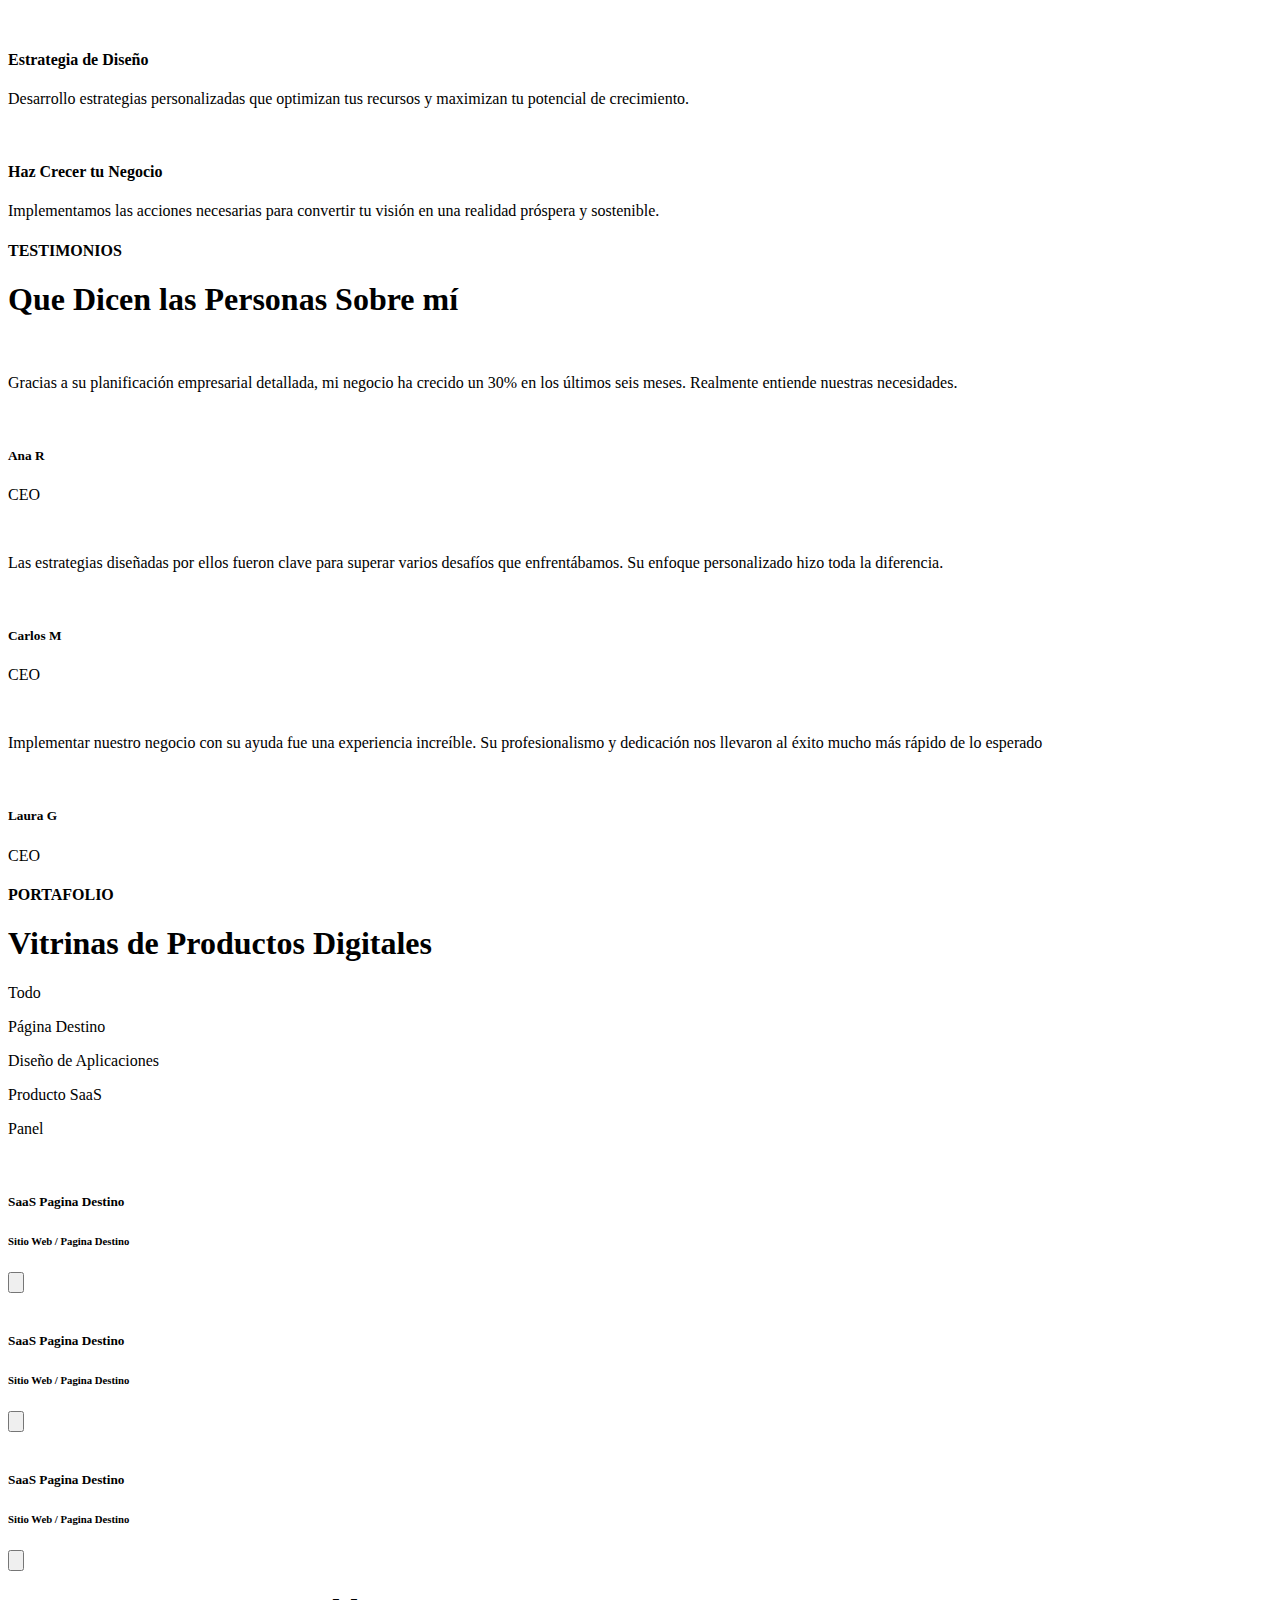
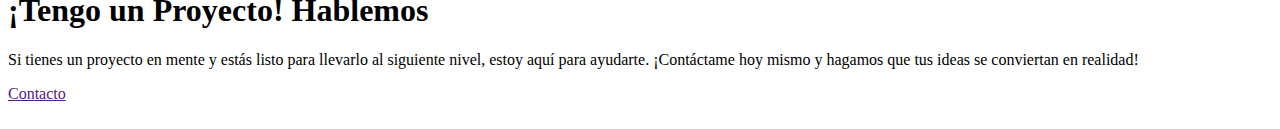
==== commit 2134ee20: "coloque mi informacion, y realice ultimos detalles de css" ====
--- a/index.html
+++ b/index.html
@@ -21,7 +21,7 @@
                 <a href="" class="elem_menu">Acerca de</a>
                 <a href="" class="elem_menu">Servivios</a>
                 <a href="" class="elem_menu">Portafolio</a>
-                <a href="" class="elem_menu">Contacto</a>
+                <a href="" class="elem_menu">Testimonios</a>
             </nav>
         </section>
         
@@ -33,14 +33,14 @@
         <section class="hero">
             <section class="hero_texto">
                 <h1 class="line_aling_titulo">Hola, yo soy Jazmín Santoro, una diseñadora de UI UX</h1>
-                <p>Lorem ipsum dolor sit amet consectetur adipisicing elit. Corrupti mollitia, adipisci quidem aliquid autem quibusdam quod saepe sint placeat hic vero repudiandae veritatis cumque consequuntur possimus fugiat architecto voluptas iste.</p>
+                <p>Transformo ideas en experiencias digitales intuitivas y atractivas. Con una pasión por el diseño centrado en el usuario, me dedico a crear interfaces que no solo sean visualmente impactantes, sino también funcionales y accesibles.</p>
                 <section class="button_hero">
                     <a href="" class="button_1_hero">Empezar</a>
                     <a  href="" class="button_2_hero">Ver intro</a>
                 </section>
             </section>
-            <section>
-                <img src="http://via.placeholder.com/500" alt="">
+            <section class="img_hero">
+                <img src="../porfolio-based-web-project/img/foto.webp" alt="">
             </section>
 
         </section>
@@ -48,11 +48,20 @@
 
 
         <section class="seccion_1">
+            <img class="espiral" src="../porfolio-based-web-project/img/espiral.svg" alt="">
+
+            <section class="menu">
+                <img class="mancha1" src="../porfolio-based-web-project/img/mancha.svg" alt="">
+                <img class="mancha2" src="../porfolio-based-web-project/img/mancha.svg" alt="">
+                <img class="mancha3" src="../porfolio-based-web-project/img/mancha.svg" alt="">
+            </section>
+            
             <section class="texto_seccion_1">
                 <h3 class="titulo_1_seeccion_1">SERVICIOS</h3>
                 <h1>¡Servicio especializado! Vamos a revisar</h1>
-                <p class="texto">Lorem ipsum dolor, sit amet consectetur adipisicing elit. Omnis magnam quaerat iure, neque rerum obcaecati, sit modi doloribus sequi voluptate distinctio ipsam a repellat sed id excepturi asperiores dolores natus.</p>
-            </section>
+                <p class="texto">Me especializo en ofrecer soluciones personalizadas que se adaptan a las necesidades únicas de cada cliente. Estoy aquí para ayudarte a alcanzar tus objetivos con eficiencia y profesionalismo. Me comprometo a brindar un servicio excepcional, desde la primera consulta hasta la entrega final, asegurando resultados que superen tus expectativas.</p>
+            </section>
+
 
             <section class="divisiones_seccion_1">
 
@@ -64,7 +73,7 @@
                     </section>
 
                     <h2>Diseño UI UX</h2>
-                    <P class="texto">Lorem ipsum dolor sit amet consectetur adipisicing elit. Suscipit alias impedit deleniti repudiandae. Dolores!</P>
+                    <P class="texto">El enfoque se centra en la usabilidad y la estética, asegurando que cada interfaz no solo sea hermosa, sino también funcional y fácil de usar.</P>
                 </section>
 
                 <section class="div_2_seccion_1">
@@ -75,7 +84,7 @@
                     </section>
                     
                     <h2>Desarrollo de flujo web</h2>
-                    <p class="texto_blanco">Lorem ipsum dolor sit amet, consectetur adipisicing elit. Eius est iure quisquam deserunt facilis suscipit vel quod dolores quae ea.</p>
+                    <p class="texto_blanco">El enfoque estratégico asegura una navegación intuitiva y una interacción fluida, adaptándose a las necesidades únicas de tu negocio.</p>
                 </section>
 
                 <section class="div_1_seccion_1">
@@ -86,19 +95,15 @@
                     </section>
                     
                     <h2>Diseño de producto</h2>
-                    <p class="texto">Lorem ipsum dolor sit amet consectetur adipisicing elit. Consequatur, natus quisquam maxime impedit voluptatum itaque.</p>
-                </section>
-            </section>
-
+                    <p class="texto">Transformo tus ideas en productos innovadores y funcionales, cuidando cada detalle desde el concepto inicial hasta el diseño final para asegurar que tu visión se haga realidad.</p>
+                </section>
+            </section>
+            <img class="star" src="../porfolio-based-web-project/img/star_1.svg" alt="">
         </section>
 
 
 
         <section class="seccion_2">
-
-            <section>
-                <img src="http://via.placeholder.com/500" alt="">
-            </section>
 
             <section class="texto_seccion_2">
                 <h4 class="titulo_1_seeccion_1">ACERCA DE MÍ</h4>
@@ -127,8 +132,10 @@
                     <p>Guardar CV  </p>
                     <img src="../porfolio-based-web-project/img/flecha_blanca.svg" alt="" class="flecha_blanca">
                 </button>
-
-
+            </section>
+
+            <section>
+                <img class="img_about" src="../porfolio-based-web-project/img/aboutMe_img.png" alt="">
             </section>
         </section>
 
@@ -141,6 +148,8 @@
                 <h1 class="t">Mi Proceso de Trabajo</h1>
             </section>
 
+            <img class="estrella_secc3" src="../porfolio-based-web-project/img/star_1.svg" alt="">
+
             <section class="div_seccion_3">
 
                 <section class="division_seccion_3">
@@ -148,9 +157,12 @@
                     <section class="borde_punteado">
                         <img class="icono_seccion_3"  src="../porfolio-based-web-project/img/lampara_seccion_3.svg" alt="">
                     </section>
+
+                    <img class="flecha_curva" src="../porfolio-based-web-project/img/flecha_curva.svg" alt="">
+
                 
                     <h4>Planificación Empresarial</h4>
-                    <p class="texto">Lorem ipsum dolor sit amet consectetur adipisicing elit. Vel voluptate corrupti impedit dolorum suscipit, quae neque veniam, sit asperiores soluta, ipsum id nulla pariatur. Consectetur similique quasi autem ea? Minus!</p>
+                    <p class="texto">Analizo tus necesidades y objetivos para crear un plan integral que guíe cada paso hacia el éxito.</p>
                 </section>
 
                 <section class="division_seccion_3">
@@ -158,9 +170,11 @@
                     <section class="borde_punteado">
                         <img class="icono_seccion_3"  src="../porfolio-based-web-project/img/documento_seccion_3.svg" alt="">
                     </section>
-                
+                    
+                    <img class="flecha1_curva" src="../porfolio-based-web-project/img/flecha_curva.svg" alt="">
+
                     <h4>Estrategia de Diseño</h4>
-                    <p class="texto">Lorem ipsum dolor sit amet consectetur adipisicing elit. Soluta nisi quae pariatur obcaecati, doloremque aperiam delectus a vitae expedita molestias quisquam architecto est natus. Repudiandae sit similique nesciunt quo blanditiis.</p>
+                    <p class="texto">Desarrollo estrategias personalizadas que optimizan tus recursos y maximizan tu potencial de crecimiento.</p>
                 </section>
 
                 <section class="division_seccion_3">
@@ -170,7 +184,7 @@
                     </section>
                 
                     <h4>Haz Crecer tu Negocio</h4>
-                    <p class="texto">Lorem ipsum dolor sit amet consectetur adipisicing elit. Perferendis sit nam ab exercitationem nemo aliquid quod consequatur iste officiis asperiores sed totam, harum saepe fuga neque maiores voluptatem nesciunt cupiditate.</p>
+                    <p class="texto">Implementamos las acciones necesarias para convertir tu visión en una realidad próspera y sostenible.</p>
                 </section>
                 
             </section>
@@ -199,13 +213,13 @@
                         <img class="estrellas" src="../porfolio-based-web-project/img/estrella.svg" alt="">
                     </section>
                     
-                    <p>Lorem ipsum dolor sit, amet consectetur adipisicing elit. Quos corrupti architecto nostrum illum est facilis nulla!</p>
+                    <p>Gracias a su planificación empresarial detallada, mi negocio ha crecido un 30% en los últimos seis meses. Realmente entiende nuestras necesidades.</p>
 
                     <section class="personas">
                         <img class="img_personas" src="http://via.placeholder.com/50" alt="">
 
                         <section>
-                            <h5>Pepe Pepito</h5>
+                            <h5>Ana R</h5>
                         <p class="texto">CEO</p>
                         </section>
                         
@@ -223,13 +237,13 @@
                         <img class="estrellas" src="../porfolio-based-web-project/img/estrella.svg" alt="">
                     </section>
 
-                    <p>Lorem ipsum dolor sit, amet consectetur adipisicing elit. Quos corrupti architecto nostrum illum est facilis nulla!</p>
+                    <p>Las estrategias diseñadas por ellos fueron clave para superar varios desafíos que enfrentábamos. Su enfoque personalizado hizo toda la diferencia.</p>
                     
                     <section class="personas">
                         <img class="img_personas" src="http://via.placeholder.com/50" alt="">
 
                         <section>
-                            <h5>Pepe Pepito</h5>
+                            <h5>Carlos M</h5>
                         <p class="texto">CEO</p>
                         </section>
                         
@@ -247,13 +261,13 @@
                         <img class="estrellas" src="../porfolio-based-web-project/img/estrella.svg" alt="">
                     </section>
 
-                    <p>Lorem ipsum dolor sit, amet consectetur adipisicing elit. Quos corrupti architecto nostrum illum est facilis nulla!</p>
+                    <p>Implementar nuestro negocio con su ayuda fue una experiencia increíble. Su profesionalismo y dedicación nos llevaron al éxito mucho más rápido de lo esperado</p>
                     
                     <section class="personas">
                         <img class="img_personas" src="http://via.placeholder.com/50" alt="">
 
                         <section>
-                            <h5>Pepe Pepito</h5>
+                            <h5>Laura G</h5>
                         <p class="texto">CEO</p>
                         </section>
                         
@@ -286,7 +300,7 @@
 
                 <section>
                     <section class="img_seccion_5">
-                        <img class="img_border" src="http://via.placeholder.com/200x150" alt="">
+                        <img class="img_border" src="https://cdn.dribbble.com/userupload/6421260/file/original-297c61cd097f5d9a9fd9e99d21f5d2d4.png?resize=850x637" alt="">
                     </section>
                     
                     <section class="div_seccion_5">
@@ -304,7 +318,7 @@
                 
                 <section>
                     <section class="img_seccion_5">
-                        <img class="img_border" src="http://via.placeholder.com/200x150" alt="">
+                        <img class="img_border" src="https://cdn.dribbble.com/userupload/6420769/file/original-370f7d0d6c222c3178cf9505d95f04d6.png?resize=752x0" alt="">
                     </section>
                     
                     <section class="div_seccion_5">
@@ -322,7 +336,7 @@
                 
                 <section>
                     <section class="img_seccion_5">
-                        <img class="img_border" src="http://via.placeholder.com/200x150" alt="">
+                        <img class="img_border" src="https://cdn.dribbble.com/userupload/14212218/file/original-8ca5176711ed96f16ec763f642b43181.png?resize=1024x768" alt="">
                     </section>
                     
                     <section class="div_seccion_5">
@@ -336,110 +350,26 @@
                         </button>
                     </section>
 
-                </section>
-                
-                <section>
-                    <section class="img_seccion_5">
-                        <img class="img_border" src="http://via.placeholder.com/200x150" alt="">
-                    </section>
-                    
-                    <section class="div_seccion_5">
-                        <section class="line_aling">
-                            <h5>SaaS Pagina Destino</h5>
-                            <h6 class="h6_seccion5">Sitio Web / Pagina Destino</h6>
-                        </section>
-                        
-                        <button class="img_button">
-                            <img class="flecha_blanca_inclinada" src="../porfolio-based-web-project/img/flecha_blanca.svg" alt="">
-                        </button>
-                    </section>
-
-                </section>
-                
-                <section>
-                    <section class="img_seccion_5">
-                        <img class="img_border" src="http://via.placeholder.com/200x150" alt="">
-                    </section>
-                    
-                    <section class="div_seccion_5">
-                        <section class="line_aling">
-                            <h5>SaaS Pagina Destino</h5>
-                            <h6 class="h6_seccion5">Sitio Web / Pagina Destino</h6>
-                        </section>
-                        
-                        <button class="img_button">
-                            <img class="flecha_blanca_inclinada" src="../porfolio-based-web-project/img/flecha_blanca.svg" alt="">
-                        </button>
-                    </section>
-
-                </section>
-                
-                <section>
-                    <section class="img_seccion_5">
-                        <img class="img_border" src="http://via.placeholder.com/200x150" alt="">
-                    </section>
-                    
-                    <section class="div_seccion_5">
-                        <section class="line_aling">
-                            <h5>SaaS Pagina Destino</h5>
-                            <h6 class="h6_seccion5">Sitio Web / Pagina Destino</h6>
-                        </section>
-                        <section>
-                            <button class="img_button">
-                                <img class="flecha_blanca_inclinada" src="../porfolio-based-web-project/img/flecha_blanca.svg" alt="">
-                            </button>
-                        </section>
-                        
-                    </section>
-
-                </section>
-                
-                
-            </section>
-
-        </section>
-
-
-
+                </section>                
+                
+            </section>
+
+        </section>
 
         <section class="seccion_6">
 
             <section class="texto_seccion6">
                 <h1 class="line_aling_titulo" >¡Tengo un Proyecto! Hablemos</h1>
-                <p>Lorem ipsum dolor sit amet consectetur adipisicing elit. Corrupti mollitia, voluptas iste.</p>
+                <p>Si tienes un proyecto en mente y estás listo para llevarlo al siguiente nivel, estoy aquí para ayudarte. ¡Contáctame hoy mismo y hagamos que tus ideas se conviertan en realidad!</p>
                 <section class="button_hero">
                     <a href="" class="button_1_hero">Contacto</a>
                 </section>
             </section>
-            <section class="img_seccion_6">
-                <img src="http://via.placeholder.com/500" alt="">
-            </section>
-
-        </section>
-
-
-
-
-
-        <section class="seccion_7">
-
-            <section class="div_seccion_7">
-                <h4 class="titulo_1_seeccion_1">SUSCRÍBETE</h4>
-                <h1 class="line_aling_titulo" >Suscríbete para Recibir Nuestra Última Actualización</h1>
-            </section>
-
-            <section class="div_seccion_7">
-                <p>Lorem ipsum dolor, sit amet consectetur adipisicing elit. Eius quas recusandae repellendus consequuntur earum quasi!</p>
-                <form class="formulario">
-                    <input class="email" type="email" placeholder="ingrese su email"/>
-                    <button class="button_suscribirse" >Suscríbete</button>
-                </form>
-                    
-                </section>
-            </section>
-
-        </section>
-
+            <section class="img_seccion6">
+                <img src="../porfolio-based-web-project/img/foto.webp" alt="">
+            </section>
+
+        </section>
     </main>
 
     <footer></footer>
